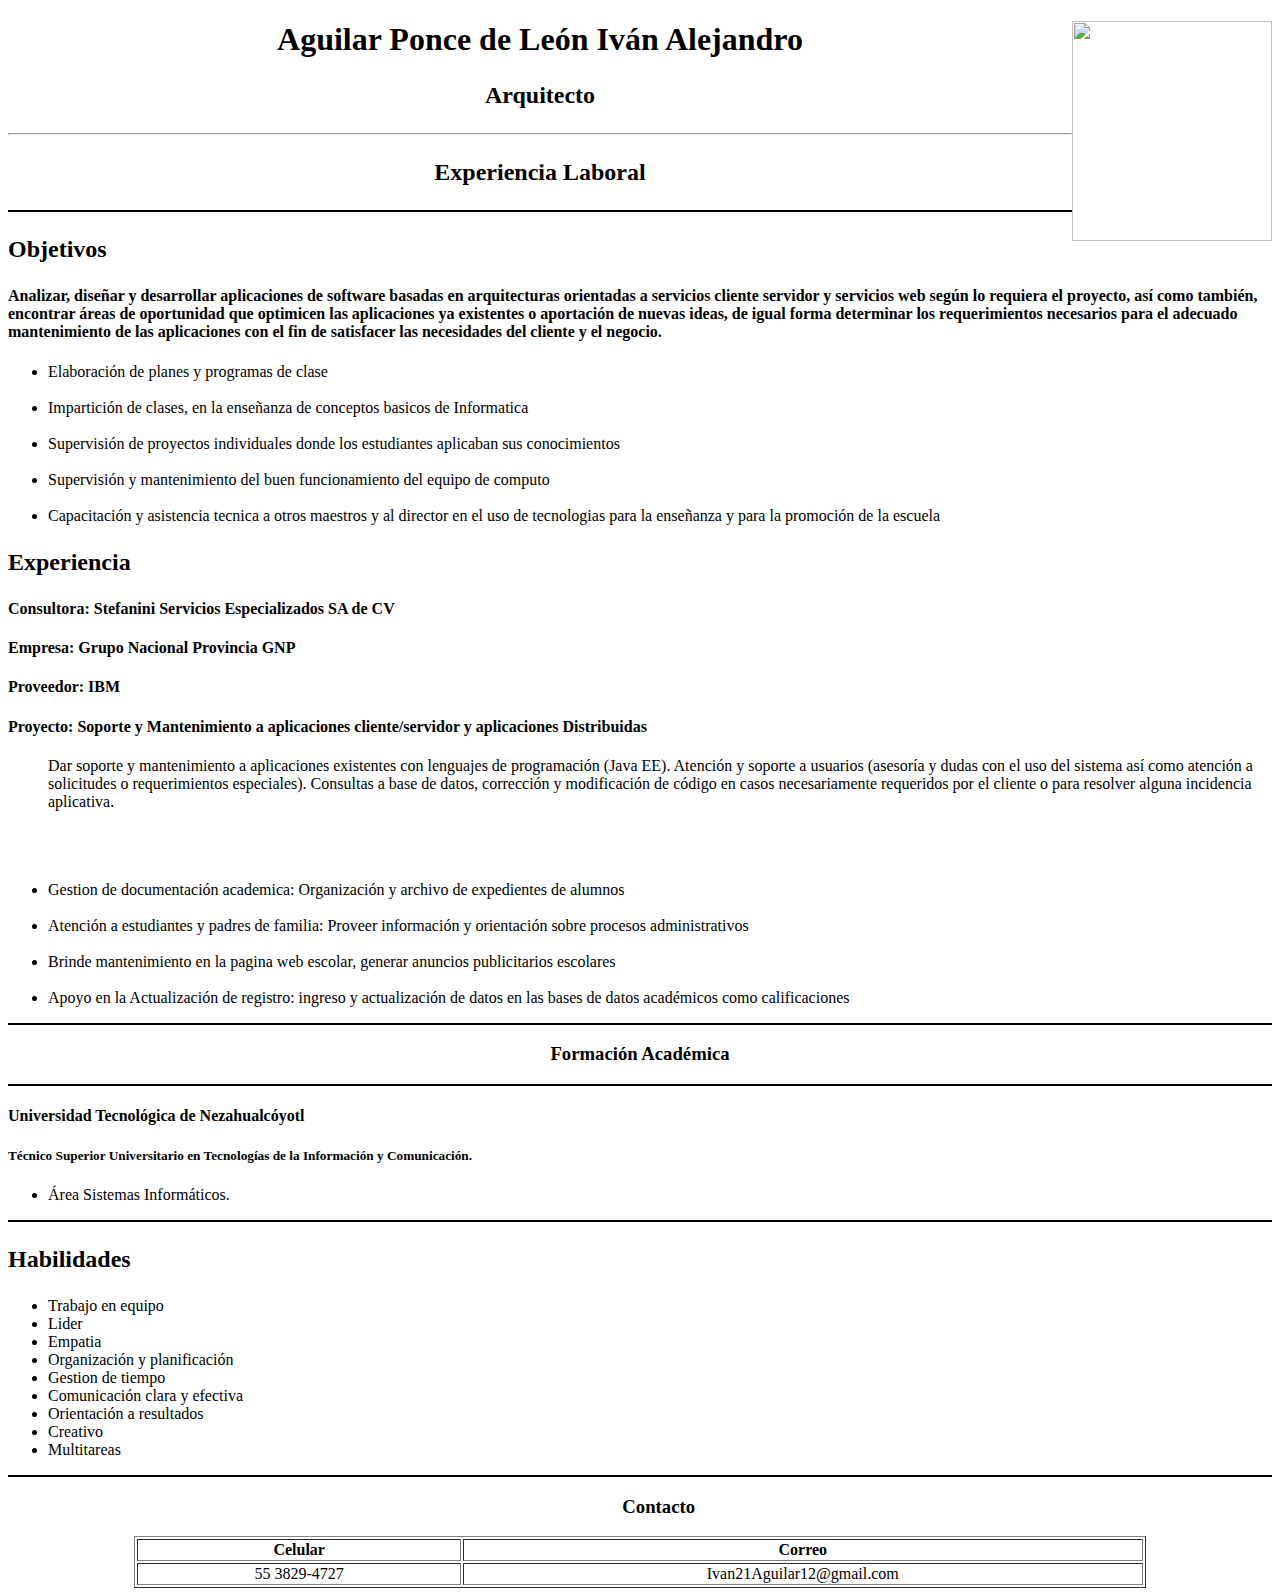
==== Curriculum.html @ ed96ef0d "initial commit" ====
<!DOCTYPE html>
<html lang="en">

<head>
    <meta charset="UTF-8">
    <title>Curriculum Vitae</title>
    <style>


    </style>
</head>

<body>
    <div>
        <tr>
            <img src="IMG/Imagen CV.jpeg" width="200" height="220" style="float:right;">
            <center>
                <h1> Aguilar Ponce de León Iván Alejandro </h1>
            </center>
            <h2>
                <p align="center">Arquitecto</p>
            </h2>
        </tr>
        <hr>
        <tr>
            <h2>
                <p align="center">Experiencia Laboral</p>
            </h2>
            <hr color="black">
            </hr>
            <h2>
                <p> Objetivos
                <h4> Analizar, diseñar y desarrollar aplicaciones de software basadas en arquitecturas orientadas a
                    servicios cliente servidor y servicios web según lo requiera el proyecto, así como también, encontrar áreas de oportunidad que optimicen las 
                    aplicaciones ya existentes o aportación de nuevas ideas, de igual forma determinar los requerimientos
                    necesarios para el adecuado mantenimiento de las aplicaciones con el fin de satisfacer las
                    necesidades del cliente y el negocio. </h4>
                </p>
            </h2>
            <ul>
                <li>
                    Elaboración de planes y programas de clase
                </li>
                <br>
                <li>
                    Impartición de clases, en la enseñanza de conceptos basicos de Informatica
                </li>
                <br>
                <li>
                    Supervisión de proyectos individuales donde los estudiantes aplicaban sus conocimientos
                </li>
                <br>
                <li>
                    Supervisión y mantenimiento del buen funcionamiento del equipo de computo
                </li>
                <br>
                <li>
                    Capacitación y asistencia tecnica a otros maestros y al director en el uso de tecnologias para la
                    enseñanza
                    y para la promoción de la escuela
                </li>
            </ul>
            <h2>
                <p> Experiencia
                <h4> Consultora: Stefanini Servicios Especializados SA de CV</h4>
                <h4>Empresa: Grupo Nacional Provincia GNP</h4>
                <h4>Proveedor: IBM </h4>
                <H4>Proyecto: Soporte y Mantenimiento a aplicaciones cliente/servidor y aplicaciones Distribuidas </H4>
                </p>
            </h2>
            <ul>
                <p>
                    Dar soporte y mantenimiento a aplicaciones existentes con lenguajes de programación (Java EE).
                    Atención y soporte a usuarios (asesoría y dudas con el uso del sistema así como atención a
                    solicitudes o requerimientos especiales).
                    Consultas a base de datos, corrección y modificación de código en casos necesariamente requeridos
                    por el cliente o para resolver alguna incidencia aplicativa.
                </p>
                <br>
                <br>
                <br>

                <li>
                    Gestion de documentación academica: Organización y archivo de expedientes de alumnos
                </li>
                <br>
                <li>
                    Atención a estudiantes y padres de familia: Proveer información y orientación sobre procesos
                    administrativos
                </li>
                <br>
                <li>
                    Brinde mantenimiento en la pagina web escolar, generar anuncios publicitarios escolares
                </li>
                <br>
                <li>
                    Apoyo en la Actualización de registro: ingreso y actualización de datos en las bases de datos
                    académicos como calificaciones
                </li>
            </ul>

        </tr>
    </div>
    <hr color="black">
    </hr>
    <h3>
        <p align="center">Formación Académica</p>
    </h3>
    <hr color="black">
    </hr>
    <h4>
        <p>Universidad Tecnológica de Nezahualcóyotl</p>
    </h4>
    <h5>
        <p>Técnico Superior Universitario en Tecnologías de la Información y Comunicación.</p>
    </h5>
    <ul>
        <li>
            Área Sistemas Informáticos.
        </li>
    </ul>
    <hr color="black">
    </hr>
    <h2>
        <p>Habilidades</p>
    </h2>
    <ul>
        <li>
            Trabajo en equipo
        </li>
        <li>
            Lider
        </li>
        <li>
            Empatia
        </li>
        <li>
            Organización y planificación
        </li>
        <li>
            Gestion de tiempo
        </li>
        <li>
            Comunicación clara y efectiva
        </li>
        <li>
            Orientación a resultados
        </li>
        <li>
            Creativo
        </li>
        <li>
            Multitareas
        </li>
    </ul>
    <hr color="black">
    </hr>
    <h3>
        <p align="center">&nbsp; &nbsp; &nbsp; &nbsp; Contacto</p>
    </h3>
    <center>
        <table border="1" width="80%">
    </center>
    <tr>
        <th>Celular</th>
        <th>Correo</th>
    </tr>
    <tr align="center">
        <td>55 3829-4727</td>
        <td>Ivan21Aguilar12@gmail.com</td>
        </td>
    </tr>
</body>

</html>
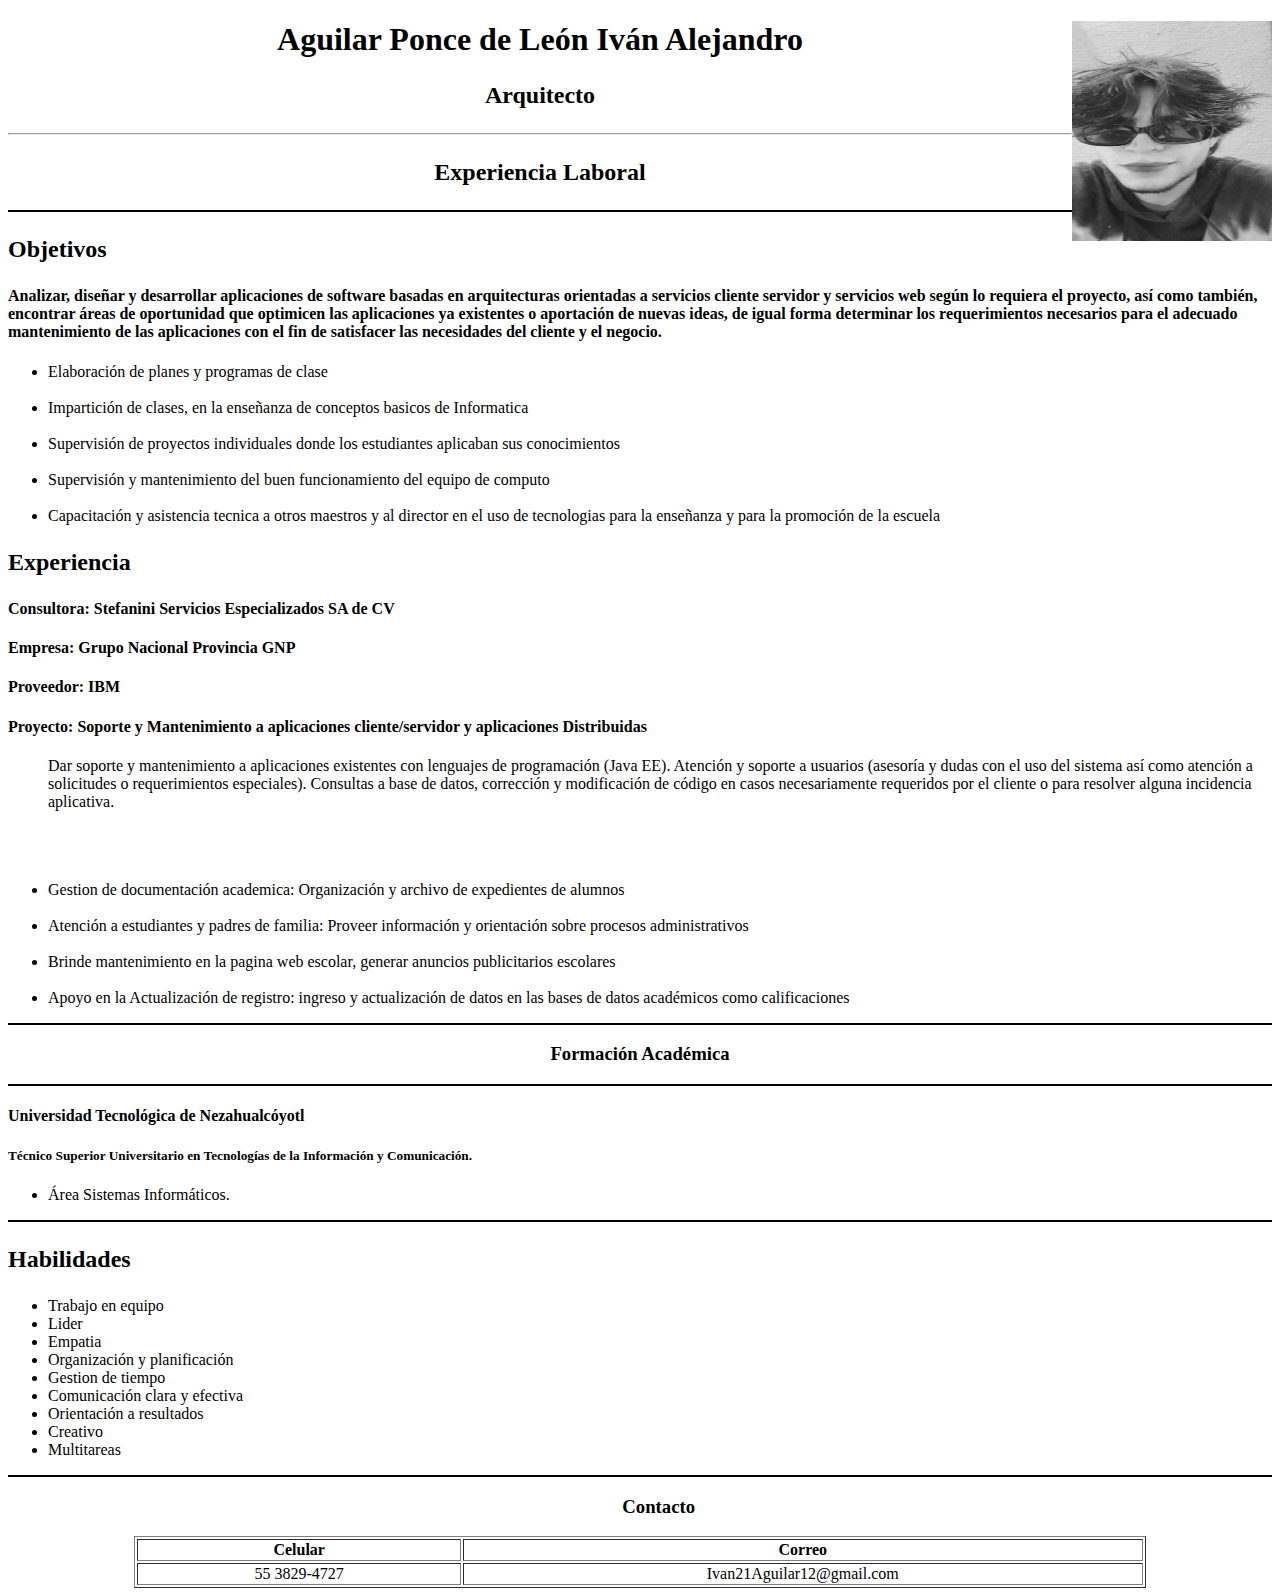
==== commit 9ce09514: "Update Curriculum.html" ====
--- a/Curriculum.html
+++ b/Curriculum.html
@@ -13,7 +13,7 @@
 <body>
     <div>
         <tr>
-            <img src="IMG/Imagen CV.jpeg" width="200" height="220" style="float:right;">
+            <img src="img/Imagen CV.jpeg" width="200" height="220" style="float:right;">
             <center>
                 <h1> Aguilar Ponce de León Iván Alejandro </h1>
             </center>
@@ -172,4 +172,4 @@
     </tr>
 </body>
 
-</html>+</html>
